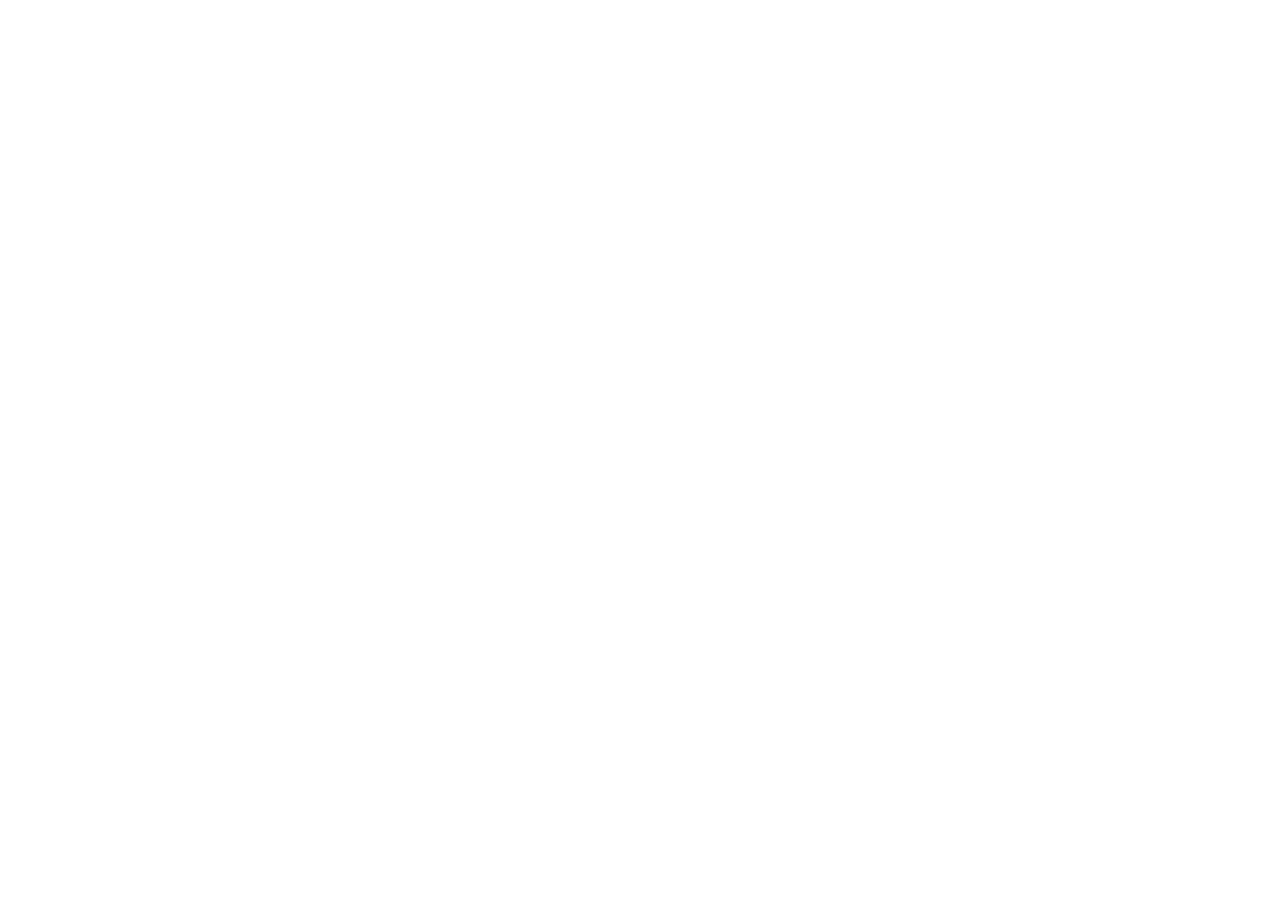
==== ColorFlipper/hex.html @ ef53bf38 "Added the start of the color picker site" ====
<!DOCTYPE html>
<html lang="en">
<head>
    <meta charset="UTF-8">
    <meta http-equiv="X-UA-Compatible" content="IE=edge">
    <meta name="viewport" content="width=device-width, initial-scale=1.0">
    <title>Color Flipper</title>
</head>
<body>
    
</body>
</html>
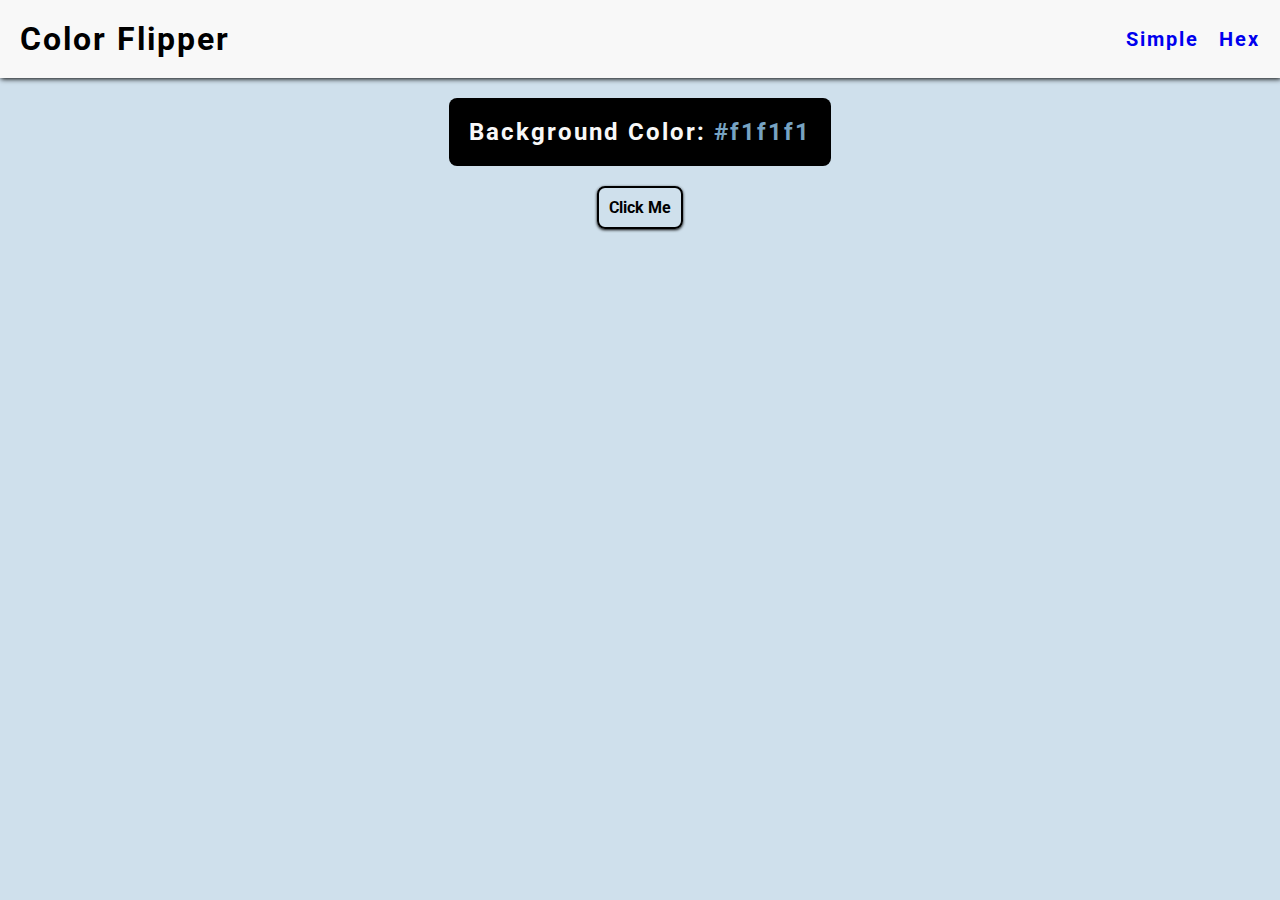
==== commit 3b931547: "Finished implementation of the Simple and Hex color generator" ====
--- a/ColorFlipper/hex.html
+++ b/ColorFlipper/hex.html
@@ -4,9 +4,28 @@
     <meta charset="UTF-8">
     <meta http-equiv="X-UA-Compatible" content="IE=edge">
     <meta name="viewport" content="width=device-width, initial-scale=1.0">
-    <title>Color Flipper</title>
+    <title>Hex Color Flipper</title>
+    <link rel="stylesheet" href="css/styles.css">
 </head>
 <body>
-    
+    <!-- Page vavigation -->
+    <nav>
+        <h1 class="nav-title">Color Flipper</h1>
+        <ul class="nav-links">
+            <li class="nav-link"><a href="index.html">Simple</a></li>
+            <li class="nav-link"><a href="hex.html">Hex</a></li>
+        </ul>
+    </nav>
+
+    <!-- Main page content -->
+    <main>
+        <div class="container">
+            <h2>Background Color: <span class="color">#f1f1f1</span></h2>
+            <button class="btn" id="btn">Click Me</button>
+        </div>
+    </main>
+
+    <!-- JavaScript -->
+    <script src="js/hex.js"></script>
 </body>
 </html>--- a/ColorFlipper/css/styles.css
+++ b/ColorFlipper/css/styles.css
@@ -0,0 +1,108 @@
+/* Fonts */
+@import url('https://fonts.googleapis.com/css2?family=Roboto:wght@400;700&display=swap');
+
+/* Variables */
+:root {
+    --clr-primary: #2b70a1;
+    --clr-secondary: #77a3c2;
+    --clr-neutral: #cfe0ec;
+    --clr-light: #f8f8f8;
+    --clr-dark: #000000;
+    --ff-primary: "Roboto", sans-serif;
+    --radius: 0.5rem;
+}
+
+/* Global styles/resets */
+*, ::after, ::before {
+    padding: 0;
+    margin: 0;
+    box-sizing: border-box;
+}
+
+body {
+    font-family: var(--ff-primary);
+    background: var(--clr-neutral);
+    letter-spacing: 2px;
+    color: var(--clr-dark);
+}
+
+ul {
+    list-style-type: none;
+}
+
+a {
+    text-decoration: none;
+}
+
+/* Nav bar styles */
+nav {
+    background: var(--clr-light);
+    box-shadow: 1px 1px 5px 0px var(--clr-dark);
+    padding: 20px;
+    display: flex;
+    align-items: center;
+    justify-content: space-between;
+}
+
+.nav-title {
+    font-size: 2rem;
+}
+
+.nav-links {
+    font-size: 1.25rem;
+    display: flex;
+}
+
+.nav-link {
+    color: var(--clr-secondary);
+    font-weight: 700;
+}
+
+.nav-link a:visited {
+    color: inherit;
+}
+
+.nav-link a:hover {
+    color: var(--clr-primary);
+}
+
+.nav-link:first-child {
+    margin-right: 1.25rem;
+}
+
+/* Main content styles */
+.container {
+    padding: 20px 0;
+    display: flex;
+    flex-direction: column;
+    align-items: center;
+}
+
+.container h2 {
+    padding: 20px;
+    margin-bottom: 20px;
+    border-radius: var(--radius);
+    color: var(--clr-light);
+    background-color: var(--clr-dark);
+}
+
+.btn {
+    padding: 10px;
+    border: 2px solid var(--clr-dark);
+    border-radius: var(--radius);
+    box-shadow: 0 1px 3px var(--clr-dark);
+    background-color: transparent;
+    font-family: var(--ff-primary);
+    font-weight: 700;
+    font-size: 1rem;
+    cursor: pointer;
+}
+
+.btn:hover {
+    color: var(--clr-light);
+    background: var(--clr-dark);
+}
+
+.color {
+    color: var(--clr-secondary);
+}